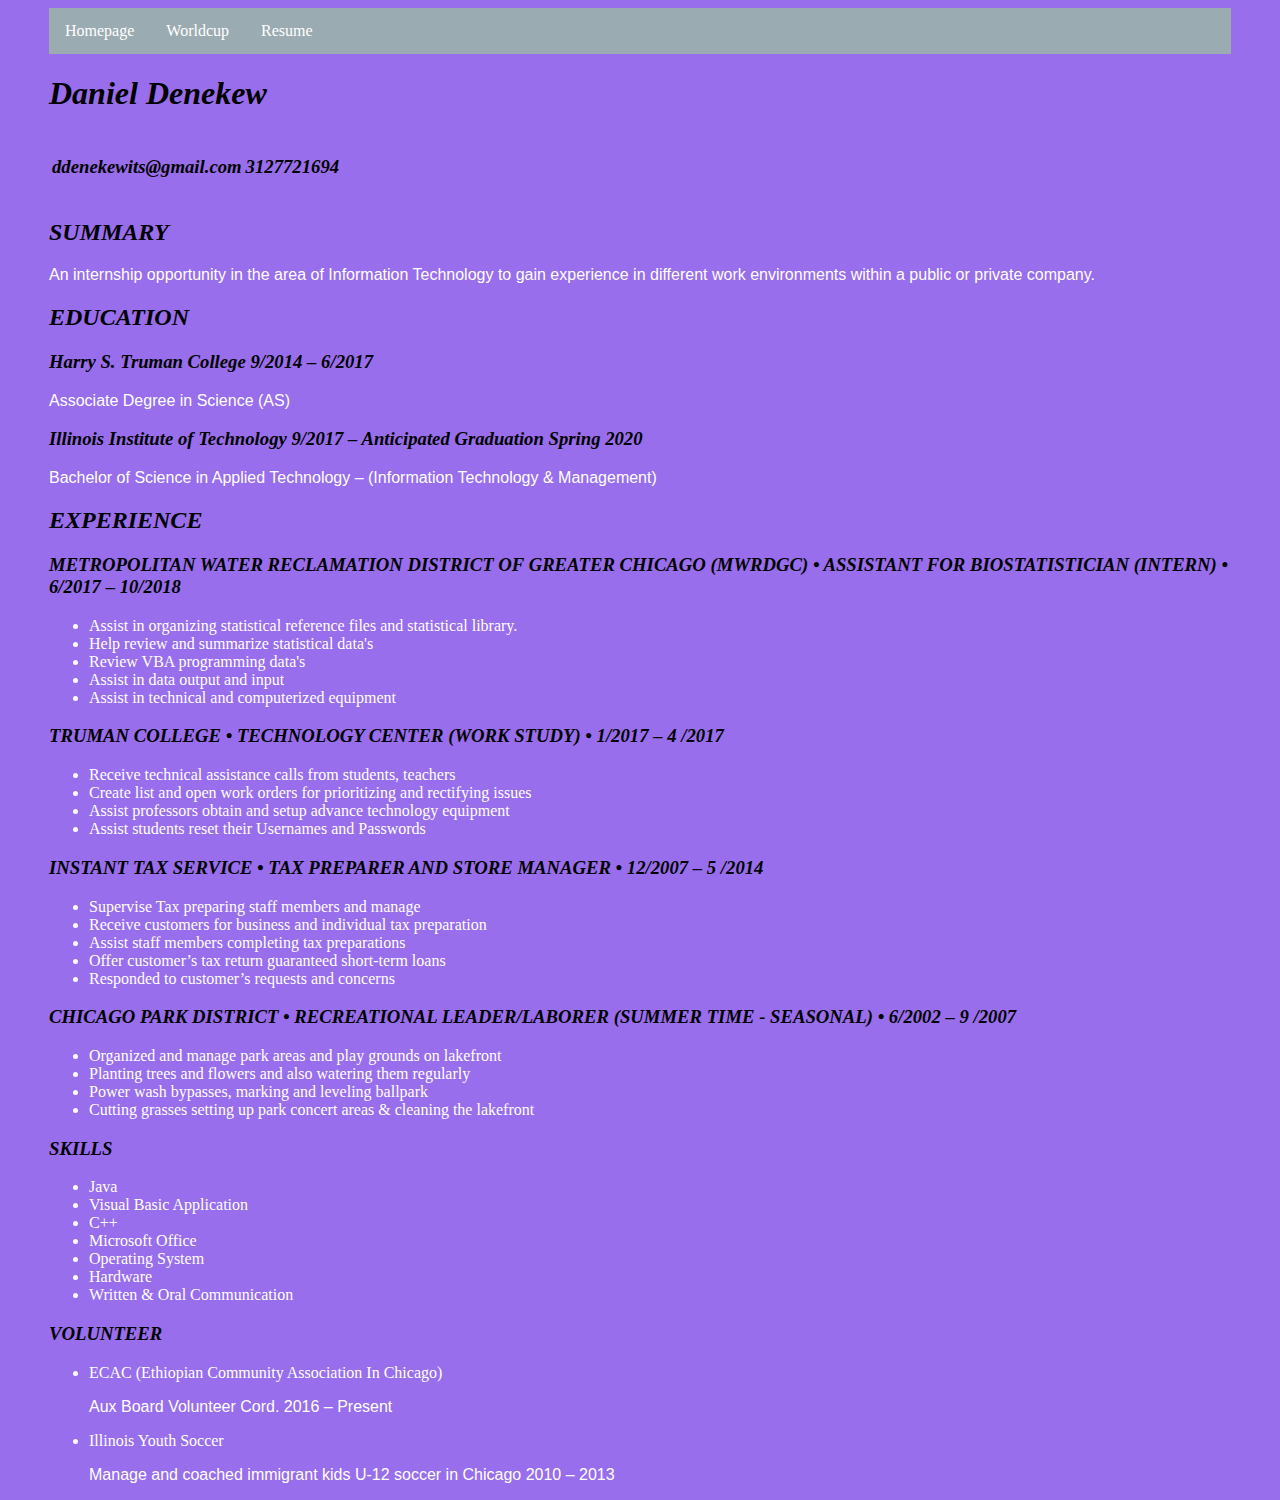
==== resume.html @ 799aeea8 "some changes & indention" ====
<!DOCTYPE html>
<html lang="en">
<head>
	<meta charset="UTF-8">
	<title>Daniel Denekew</title>
	<link rel="stylesheet" type="text/css" href="CSS/style.css" />
</head>
<body>
	<div id="nav">
		<nav>
			<ul>
				<li><a href="index.html">Homepage</a></li>
				<li><a href="worldcup.html">Worldcup</a></li>
				<li><a href="resume.html">Resume</a></li>
			</ul>
		</nav>
	</div>
	<h1>Daniel Denekew</h1>
	<table>
		<tr>
			<td><h3>ddenekewits@gmail.com</h3></td>
			<td><h3>3127721694</h3></td>
		</tr>
	</table>
	<h2>SUMMARY</h2>
	<p>An internship opportunity in the area of Information Technology to gain experience in different work environments within a public or private company.</p>
	<h2>EDUCATION</h2>
	<h3>Harry S. Truman College 9/2014 – 6/2017</h3>  <p>Associate Degree in Science (AS) </p>
	<h3>Illinois Institute of Technology 9/2017 – Anticipated Graduation Spring 2020</h3><p>Bachelor of Science in Applied Technology – (Information Technology & Management)</p>
	<h2>EXPERIENCE</h2>
	<h3>METROPOLITAN WATER RECLAMATION DISTRICT OF GREATER CHICAGO (MWRDGC) • ASSISTANT FOR BIOSTATISTICIAN (INTERN) •  6/2017 – 10/2018</h3>
	<div id="skills">
		<ul>
			<li>Assist in organizing statistical reference files and statistical library.</li>
			<li>Help review and summarize statistical data's</li>
			<li>Review VBA programming data's</li>
			<li>Assist in data output and input</li>
			<li>Assist in technical and computerized equipment </li>
		</ul>
	</div>
	<h3>TRUMAN COLLEGE • TECHNOLOGY CENTER (WORK STUDY) •  1/2017 – 4 /2017</h3>
	<div id="skills">
		<ul>
			<li>Receive technical assistance calls from students, teachers</li>
			<li>Create list and open work orders for prioritizing and rectifying issues</li>
			<li>Assist professors obtain and setup advance technology equipment</li>
			<li>Assist students reset their Usernames and Passwords</li>
		</ul>
	</div>
	<h3>INSTANT TAX SERVICE • TAX PREPARER AND STORE MANAGER • 12/2007 – 5 /2014</h3>
	<div id="skills">
		<ul>
			<li>Supervise Tax preparing staff members and manage</li>
			<li>Receive customers for business and individual tax preparation</li>
			<li>Assist staff members completing tax preparations</li>
			<li>Offer customer’s tax return guaranteed short-term loans</li>
			<li>Responded to customer’s requests and concerns</li>
		</ul>
	</div>
	<h3>CHICAGO PARK DISTRICT • RECREATIONAL LEADER/LABORER (SUMMER TIME - SEASONAL) • 6/2002 – 9 /2007</h3>
	<div id="skills">
		<ul>
			<li>Organized and manage park areas and play grounds on lakefront</li>
			<li>Planting trees and flowers and also watering them regularly</li>
			<li>Power wash bypasses, marking and leveling ballpark</li>
			<li>Cutting grasses setting up park concert areas & cleaning the lakefront</li>
		</ul>
	</div>
	<h3>SKILLS</h3>
	<div id="skills">
		<ul>
			<li>Java</li>
			<li>Visual Basic Application</li>
			<li>C++</li>
			<li>Microsoft Office</li>
			<li>Operating System</li>
			<li>Hardware</li>
			<li>Written & Oral Communication</li>
		</ul>
	</div>
	<h3>VOLUNTEER </h3>
	<div id="skills">
		<ul>
			<li>ECAC (Ethiopian Community Association In Chicago)</li>
			<p>Aux Board Volunteer Cord. 2016 – Present</p>
			<li>Illinois Youth Soccer</li>
			<p>Manage and coached immigrant kids U-12 soccer in Chicago 2010 – 2013</p>
			<ul>
			</div>
		</body>
		</html>
---- CSS/style.css ----
section{
  color: gray;
}
body{
  margin-left: 5%;
  margin-right: 5%;
  background-color: #986eec;
  color: white;
}
p{
  color: white;
  font-family: sans-serif;
}
h1, h2, h3{
  font-style: italic;
  font-family: serif;
  color: black;
}


#nav ul {
    /*text-align: center;*/
    list-style-type: none;
    margin: 0;
    padding: 0;
    overflow: hidden;
    background-color: #9babb2 ;
}
#nav li a {
    display: block;
    color: white;
    text-align: center;
    padding: 14px 16px;
    text-decoration: none;
}
#nav li{
  float: left;
}
#nav li a:hover {
    background-color: #111;
}
#nav li a:active{
  background-color: green;
}
@media only screen and (min-width: 600px) {
  body{
    margin-bottom: 8px;
    margin-left: 49px;
    margin-right: 49px;
    margin-top: 8px;
  }
}
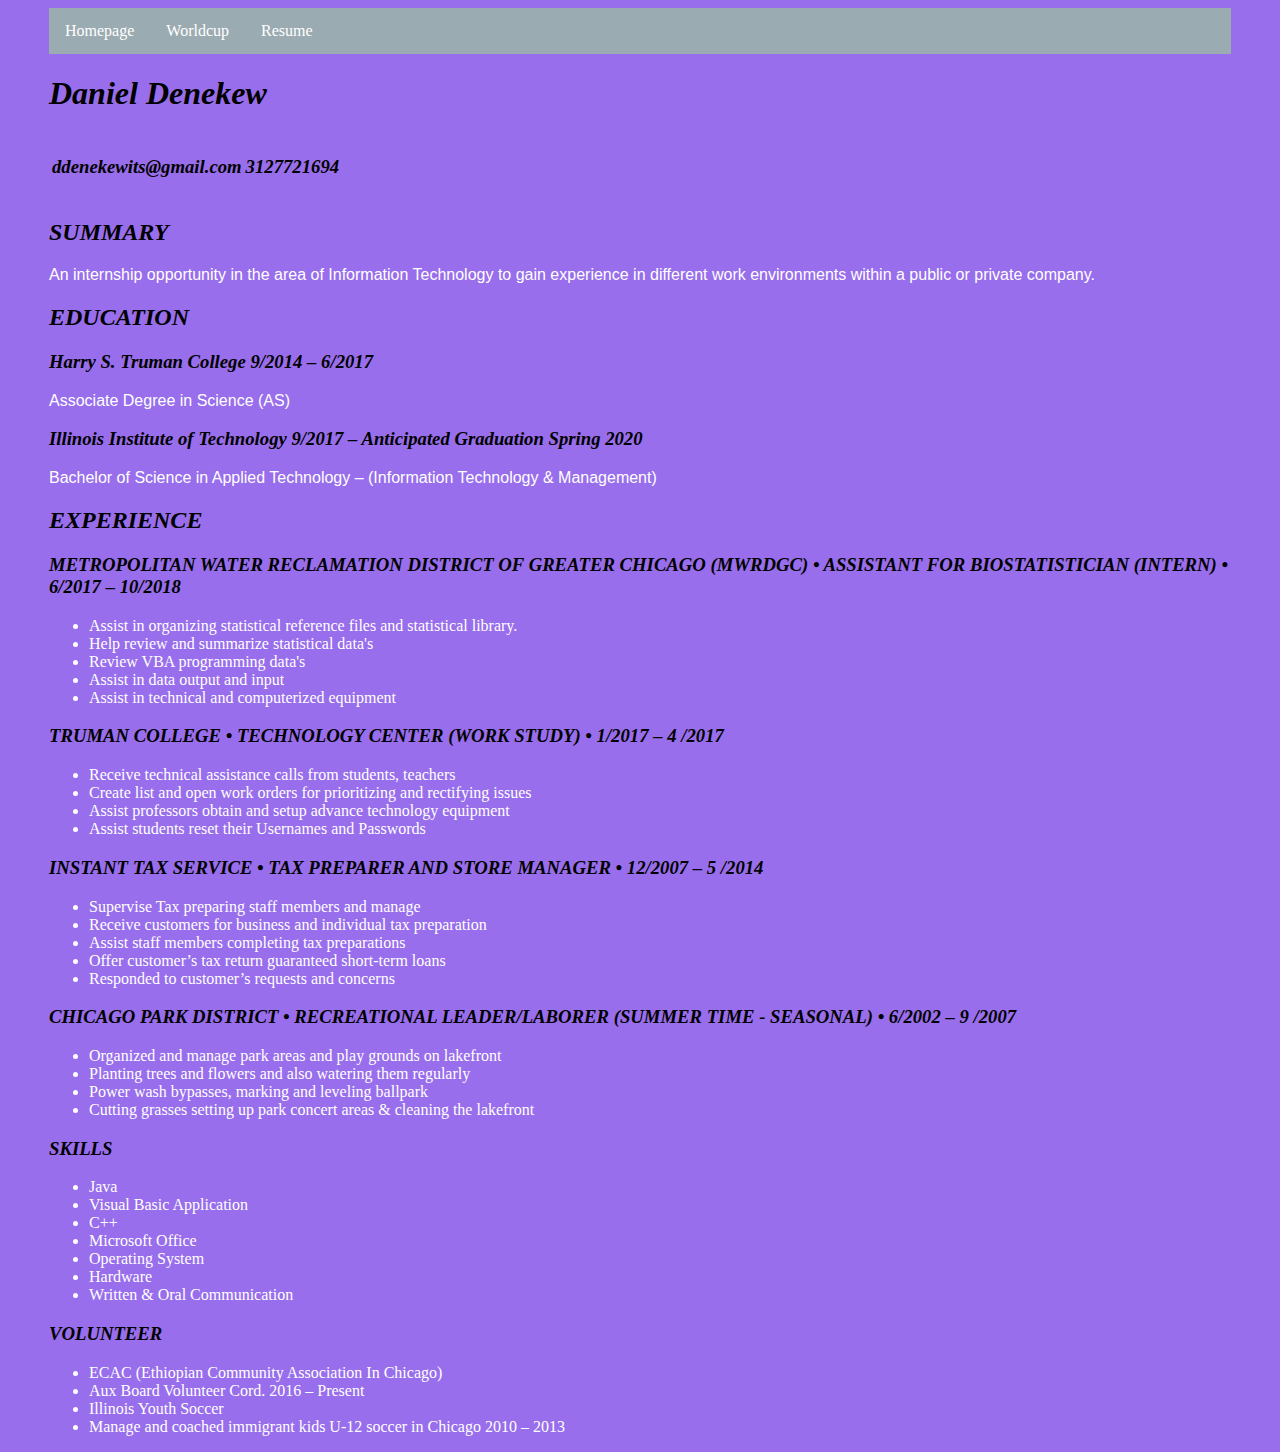
==== commit 26b10c95: "Updated resume.html" ====
--- a/resume.html
+++ b/resume.html
@@ -29,7 +29,6 @@
 	<h3>Illinois Institute of Technology 9/2017 – Anticipated Graduation Spring 2020</h3><p>Bachelor of Science in Applied Technology – (Information Technology & Management)</p>
 	<h2>EXPERIENCE</h2>
 	<h3>METROPOLITAN WATER RECLAMATION DISTRICT OF GREATER CHICAGO (MWRDGC) • ASSISTANT FOR BIOSTATISTICIAN (INTERN) •  6/2017 – 10/2018</h3>
-	<div id="skills">
 		<ul>
 			<li>Assist in organizing statistical reference files and statistical library.</li>
 			<li>Help review and summarize statistical data's</li>
@@ -37,18 +36,14 @@
 			<li>Assist in data output and input</li>
 			<li>Assist in technical and computerized equipment </li>
 		</ul>
-	</div>
 	<h3>TRUMAN COLLEGE • TECHNOLOGY CENTER (WORK STUDY) •  1/2017 – 4 /2017</h3>
-	<div id="skills">
 		<ul>
 			<li>Receive technical assistance calls from students, teachers</li>
 			<li>Create list and open work orders for prioritizing and rectifying issues</li>
 			<li>Assist professors obtain and setup advance technology equipment</li>
 			<li>Assist students reset their Usernames and Passwords</li>
 		</ul>
-	</div>
 	<h3>INSTANT TAX SERVICE • TAX PREPARER AND STORE MANAGER • 12/2007 – 5 /2014</h3>
-	<div id="skills">
 		<ul>
 			<li>Supervise Tax preparing staff members and manage</li>
 			<li>Receive customers for business and individual tax preparation</li>
@@ -56,18 +51,14 @@
 			<li>Offer customer’s tax return guaranteed short-term loans</li>
 			<li>Responded to customer’s requests and concerns</li>
 		</ul>
-	</div>
 	<h3>CHICAGO PARK DISTRICT • RECREATIONAL LEADER/LABORER (SUMMER TIME - SEASONAL) • 6/2002 – 9 /2007</h3>
-	<div id="skills">
 		<ul>
 			<li>Organized and manage park areas and play grounds on lakefront</li>
 			<li>Planting trees and flowers and also watering them regularly</li>
 			<li>Power wash bypasses, marking and leveling ballpark</li>
 			<li>Cutting grasses setting up park concert areas & cleaning the lakefront</li>
 		</ul>
-	</div>
 	<h3>SKILLS</h3>
-	<div id="skills">
 		<ul>
 			<li>Java</li>
 			<li>Visual Basic Application</li>
@@ -77,15 +68,12 @@
 			<li>Hardware</li>
 			<li>Written & Oral Communication</li>
 		</ul>
-	</div>
 	<h3>VOLUNTEER </h3>
-	<div id="skills">
 		<ul>
 			<li>ECAC (Ethiopian Community Association In Chicago)</li>
-			<p>Aux Board Volunteer Cord. 2016 – Present</p>
+			<li>Aux Board Volunteer Cord. 2016 – Present</li>
 			<li>Illinois Youth Soccer</li>
-			<p>Manage and coached immigrant kids U-12 soccer in Chicago 2010 – 2013</p>
-			<ul>
-			</div>
+			<li>Manage and coached immigrant kids U-12 soccer in Chicago 2010 – 2013</li>
+		</ul>
 		</body>
 		</html>
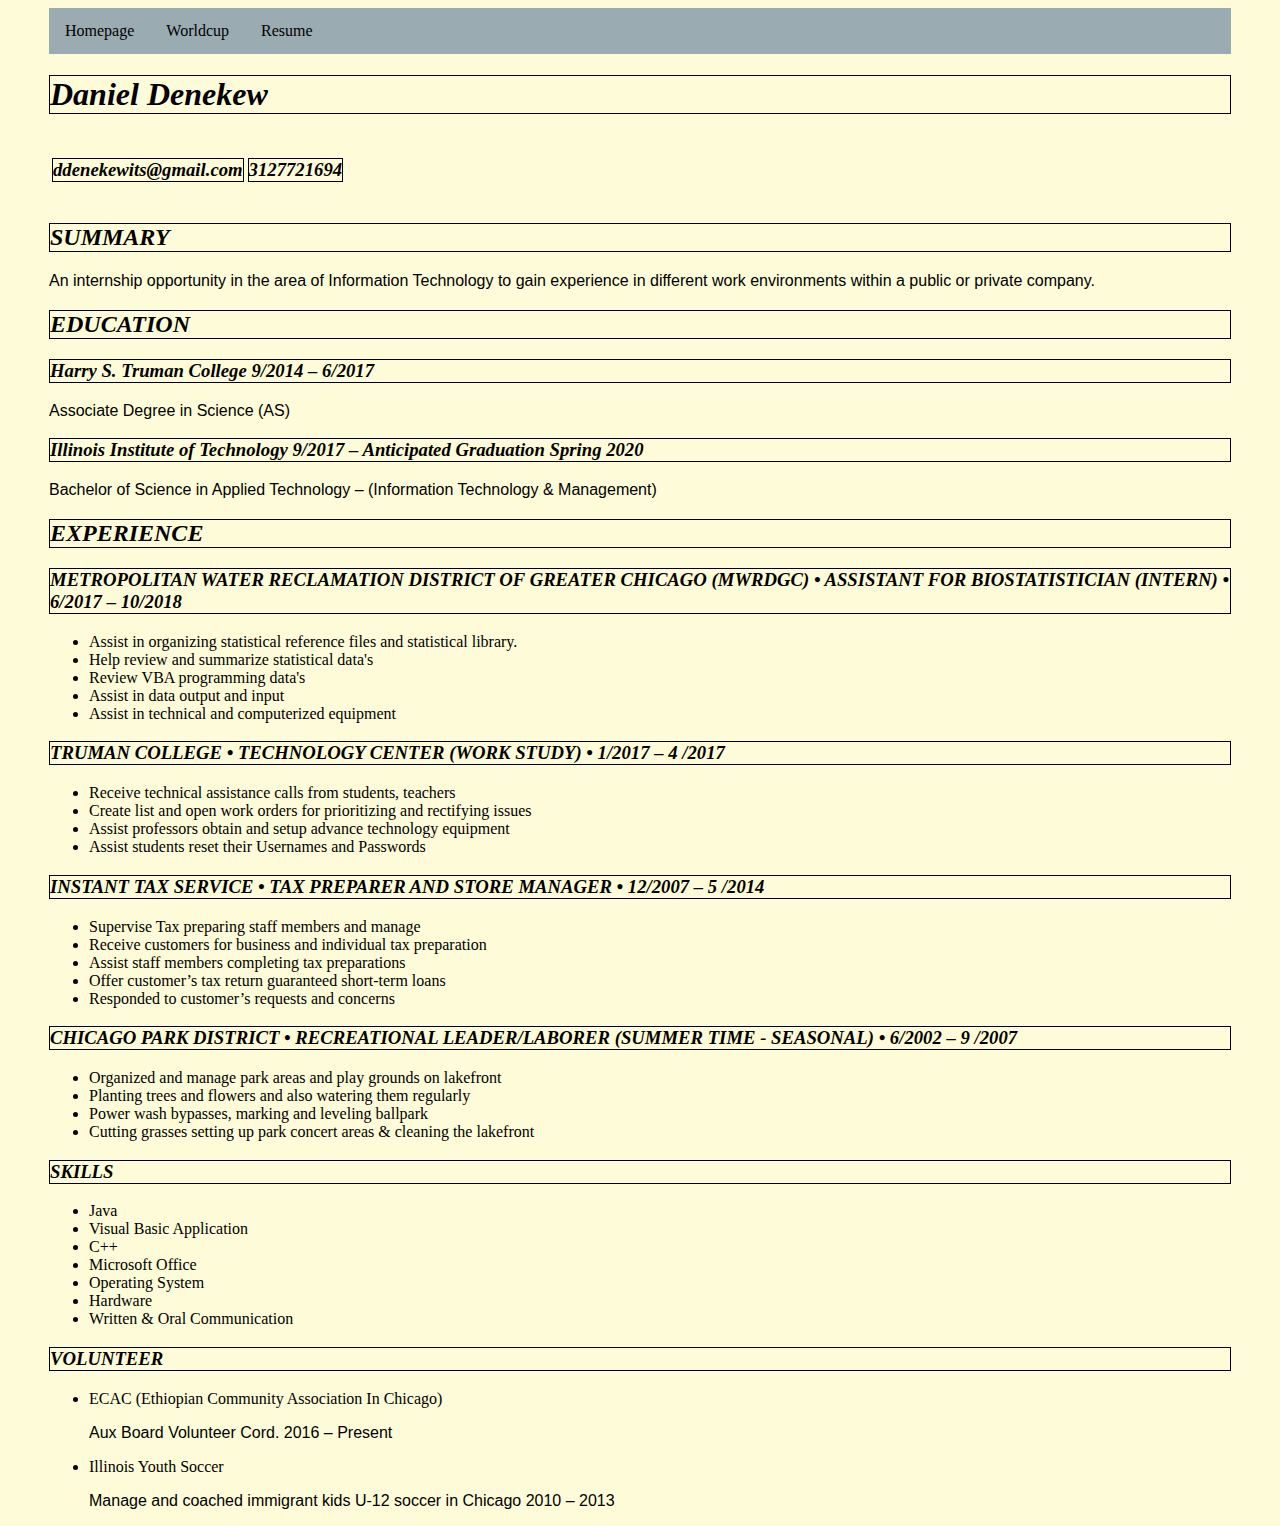
==== commit d5f35d99: "resume.html" ====
--- a/resume.html
+++ b/resume.html
@@ -29,51 +29,51 @@
 	<h3>Illinois Institute of Technology 9/2017 – Anticipated Graduation Spring 2020</h3><p>Bachelor of Science in Applied Technology – (Information Technology & Management)</p>
 	<h2>EXPERIENCE</h2>
 	<h3>METROPOLITAN WATER RECLAMATION DISTRICT OF GREATER CHICAGO (MWRDGC) • ASSISTANT FOR BIOSTATISTICIAN (INTERN) •  6/2017 – 10/2018</h3>
-		<ul>
-			<li>Assist in organizing statistical reference files and statistical library.</li>
-			<li>Help review and summarize statistical data's</li>
-			<li>Review VBA programming data's</li>
-			<li>Assist in data output and input</li>
-			<li>Assist in technical and computerized equipment </li>
-		</ul>
+	<ul>
+		<li>Assist in organizing statistical reference files and statistical library.</li>
+		<li>Help review and summarize statistical data's</li>
+		<li>Review VBA programming data's</li>
+		<li>Assist in data output and input</li>
+		<li>Assist in technical and computerized equipment </li>
+	</ul>
 	<h3>TRUMAN COLLEGE • TECHNOLOGY CENTER (WORK STUDY) •  1/2017 – 4 /2017</h3>
-		<ul>
-			<li>Receive technical assistance calls from students, teachers</li>
-			<li>Create list and open work orders for prioritizing and rectifying issues</li>
-			<li>Assist professors obtain and setup advance technology equipment</li>
-			<li>Assist students reset their Usernames and Passwords</li>
-		</ul>
+	<ul>
+		<li>Receive technical assistance calls from students, teachers</li>
+		<li>Create list and open work orders for prioritizing and rectifying issues</li>
+		<li>Assist professors obtain and setup advance technology equipment</li>
+		<li>Assist students reset their Usernames and Passwords</li>
+	</ul>
 	<h3>INSTANT TAX SERVICE • TAX PREPARER AND STORE MANAGER • 12/2007 – 5 /2014</h3>
-		<ul>
-			<li>Supervise Tax preparing staff members and manage</li>
-			<li>Receive customers for business and individual tax preparation</li>
-			<li>Assist staff members completing tax preparations</li>
-			<li>Offer customer’s tax return guaranteed short-term loans</li>
-			<li>Responded to customer’s requests and concerns</li>
-		</ul>
+	<ul>
+		<li>Supervise Tax preparing staff members and manage</li>
+		<li>Receive customers for business and individual tax preparation</li>
+		<li>Assist staff members completing tax preparations</li>
+		<li>Offer customer’s tax return guaranteed short-term loans</li>
+		<li>Responded to customer’s requests and concerns</li>
+	</ul>
 	<h3>CHICAGO PARK DISTRICT • RECREATIONAL LEADER/LABORER (SUMMER TIME - SEASONAL) • 6/2002 – 9 /2007</h3>
-		<ul>
-			<li>Organized and manage park areas and play grounds on lakefront</li>
-			<li>Planting trees and flowers and also watering them regularly</li>
-			<li>Power wash bypasses, marking and leveling ballpark</li>
-			<li>Cutting grasses setting up park concert areas & cleaning the lakefront</li>
-		</ul>
+	<ul>
+		<li>Organized and manage park areas and play grounds on lakefront</li>
+		<li>Planting trees and flowers and also watering them regularly</li>
+		<li>Power wash bypasses, marking and leveling ballpark</li>
+		<li>Cutting grasses setting up park concert areas & cleaning the lakefront</li>
+	</ul>
 	<h3>SKILLS</h3>
-		<ul>
-			<li>Java</li>
-			<li>Visual Basic Application</li>
-			<li>C++</li>
-			<li>Microsoft Office</li>
-			<li>Operating System</li>
-			<li>Hardware</li>
-			<li>Written & Oral Communication</li>
-		</ul>
+	<ul>
+		<li>Java</li>
+		<li>Visual Basic Application</li>
+		<li>C++</li>
+		<li>Microsoft Office</li>
+		<li>Operating System</li>
+		<li>Hardware</li>
+		<li>Written & Oral Communication</li>
+	</ul>
 	<h3>VOLUNTEER </h3>
-		<ul>
-			<li>ECAC (Ethiopian Community Association In Chicago)</li>
-			<li>Aux Board Volunteer Cord. 2016 – Present</li>
-			<li>Illinois Youth Soccer</li>
-			<li>Manage and coached immigrant kids U-12 soccer in Chicago 2010 – 2013</li>
-		</ul>
-		</body>
-		</html>
+	<ul>
+		<li>ECAC (Ethiopian Community Association In Chicago)</li>
+		<p>Aux Board Volunteer Cord. 2016 – Present</p>
+		<li>Illinois Youth Soccer</li>
+		<p>Manage and coached immigrant kids U-12 soccer in Chicago 2010 – 2013</p>
+	</ul>
+</body>
+</html>
--- a/CSS/style.css
+++ b/CSS/style.css
@@ -4,17 +4,18 @@
 body{
   margin-left: 5%;
   margin-right: 5%;
-  background-color: #986eec;
-  color: white;
+  background-color: #fefbd8;
+  color: black;
 }
 p{
-  color: white;
+  color: black;
   font-family: sans-serif;
 }
-h1, h2, h3{
+h1, h2, h3,h5{
   font-style: italic;
   font-family: serif;
   color: black;
+  border: 1px solid black;
 }
 
 
@@ -28,7 +29,7 @@
 }
 #nav li a {
     display: block;
-    color: white;
+    color: black;
     text-align: center;
     padding: 14px 16px;
     text-decoration: none;
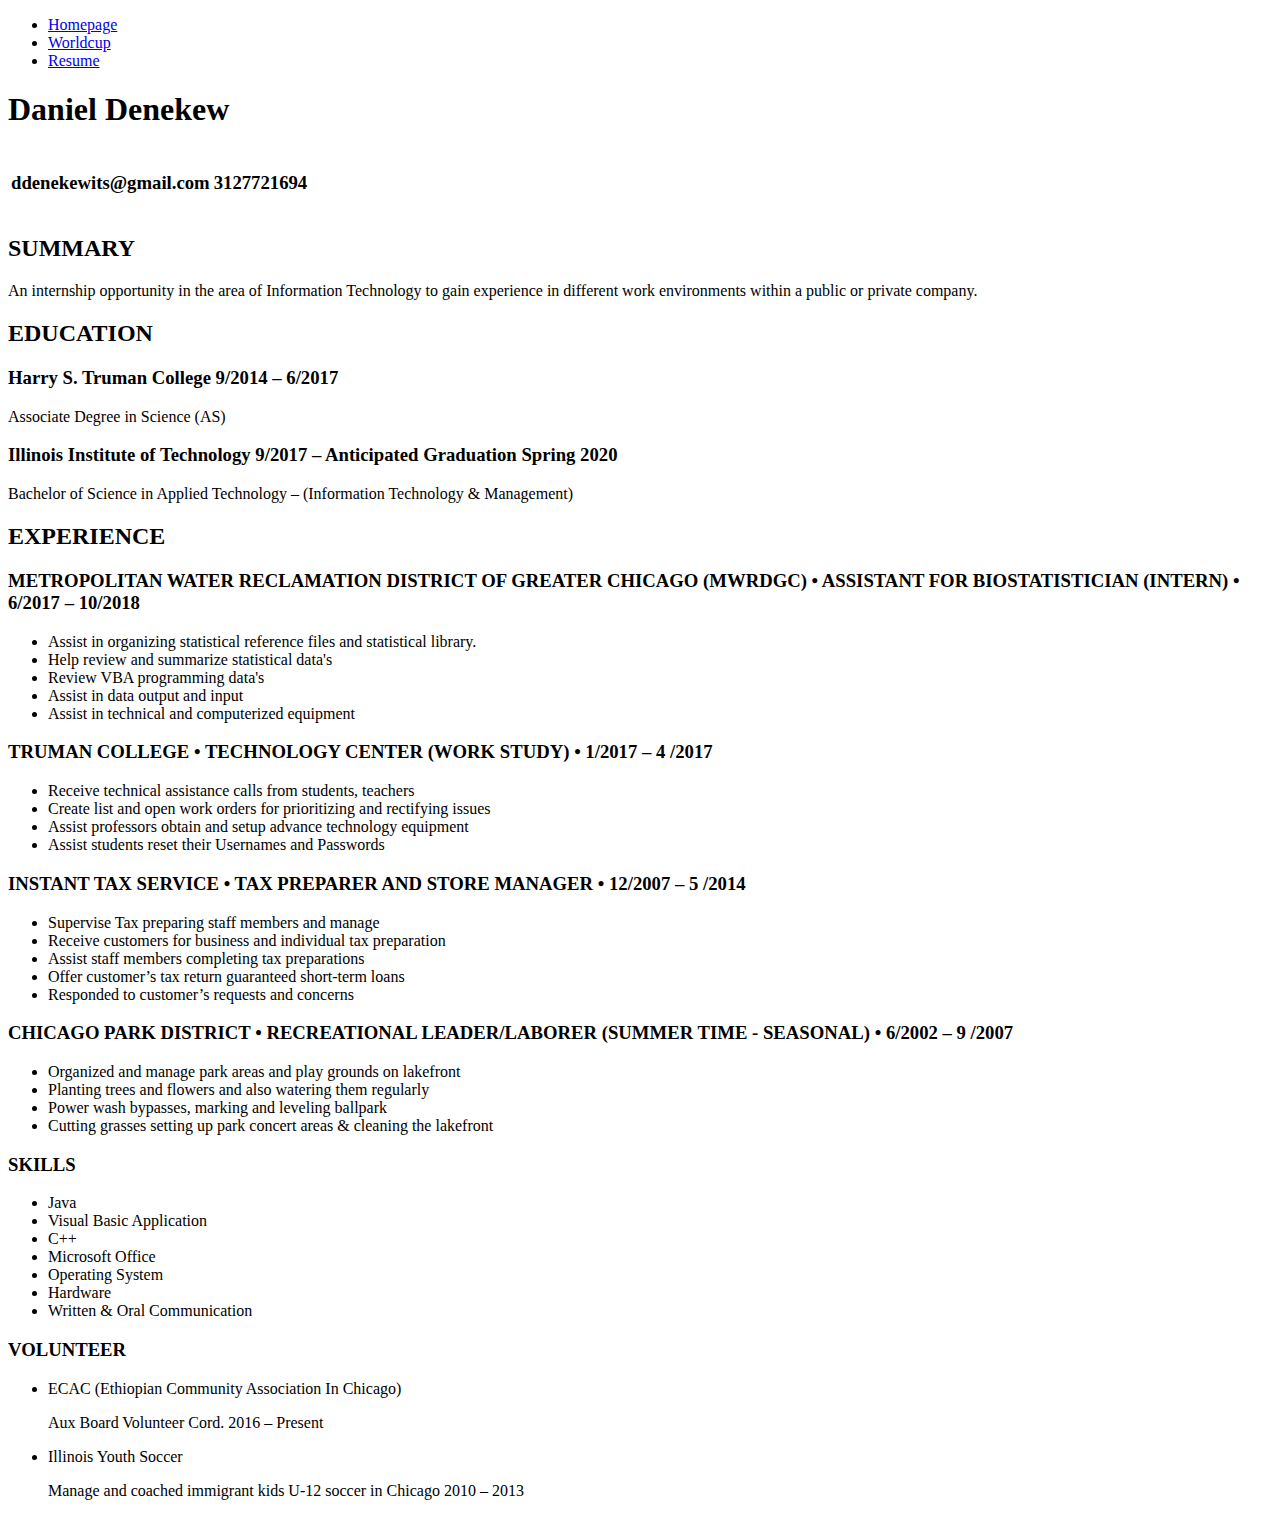
==== commit 30c6d4e7: "Update resume.html" ====
--- a/resume.html
+++ b/resume.html
@@ -3,7 +3,7 @@
 <head>
 	<meta charset="UTF-8">
 	<title>Daniel Denekew</title>
-	<link rel="stylesheet" type="text/css" href="CSS/style.css" />
+	<link rel="stylesheet" type="text/css" href="css/style.css" />
 </head>
 <body>
 	<div id="nav">
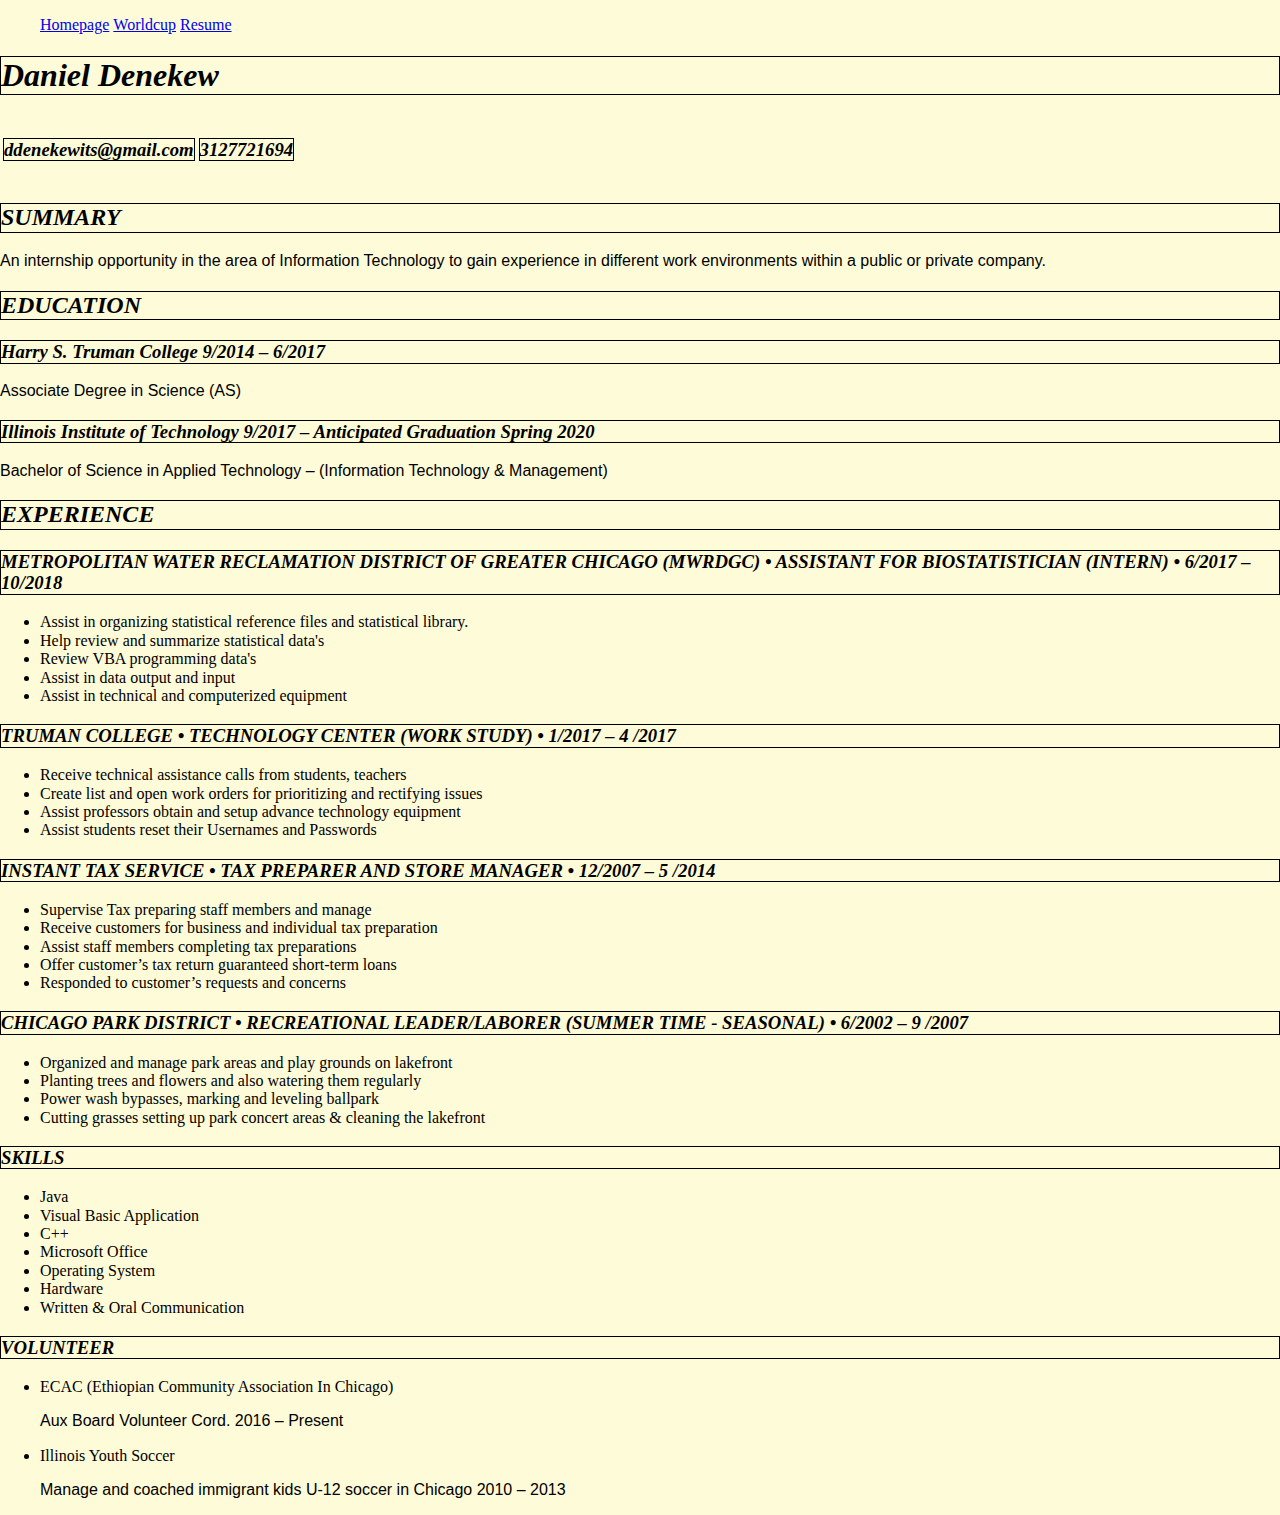
==== commit bab6521d: "Update resume.html" ====
--- a/resume.html
+++ b/resume.html
@@ -4,6 +4,7 @@
 	<meta charset="UTF-8">
 	<title>Daniel Denekew</title>
 	<link rel="stylesheet" type="text/css" href="css/style.css" />
+	<link rel="stylesheet" type="text/css" href="css/normalize.css">
 </head>
 <body>
 	<div id="nav">
--- a/css/style.css
+++ b/css/style.css
@@ -0,0 +1,56 @@
+section{
+  color: gray;
+}
+body{
+  margin-left: 5%;
+  margin-right: 5%;
+  background-color: #fefbd8;
+  color: black;
+}
+p{
+  color: black;
+  font-family: sans-serif;
+}
+h1, h2, h3,h5{
+  font-style: italic;
+  font-family: serif;
+  color: black;
+  border: 1px solid black;
+}
+
+
+#nav a ul{
+  text-align: center;
+  text-decoration: none;
+  background-color: #9BABB2;
+  font-weight: bold;
+  padding: 14px 16px;
+}
+#nav li{
+  display: inline;
+}
+
+#nav li a:hover {
+    background-color: #111;
+}
+#nav li a:active{
+  background-color: green;
+}
+
+img, video{
+  display: block;
+  max-width: 100%;
+  max-height: 100%;
+  padding-bottom: 1.25em;
+  margin: 0 auto;
+  float: right;
+}
+
+@media only screen and (min-width: 600px) {
+  body{
+    margin-bottom: 8px;
+    margin-left: 49px;
+    margin-right: 49px;
+    margin-top: 8px;
+  }
+}
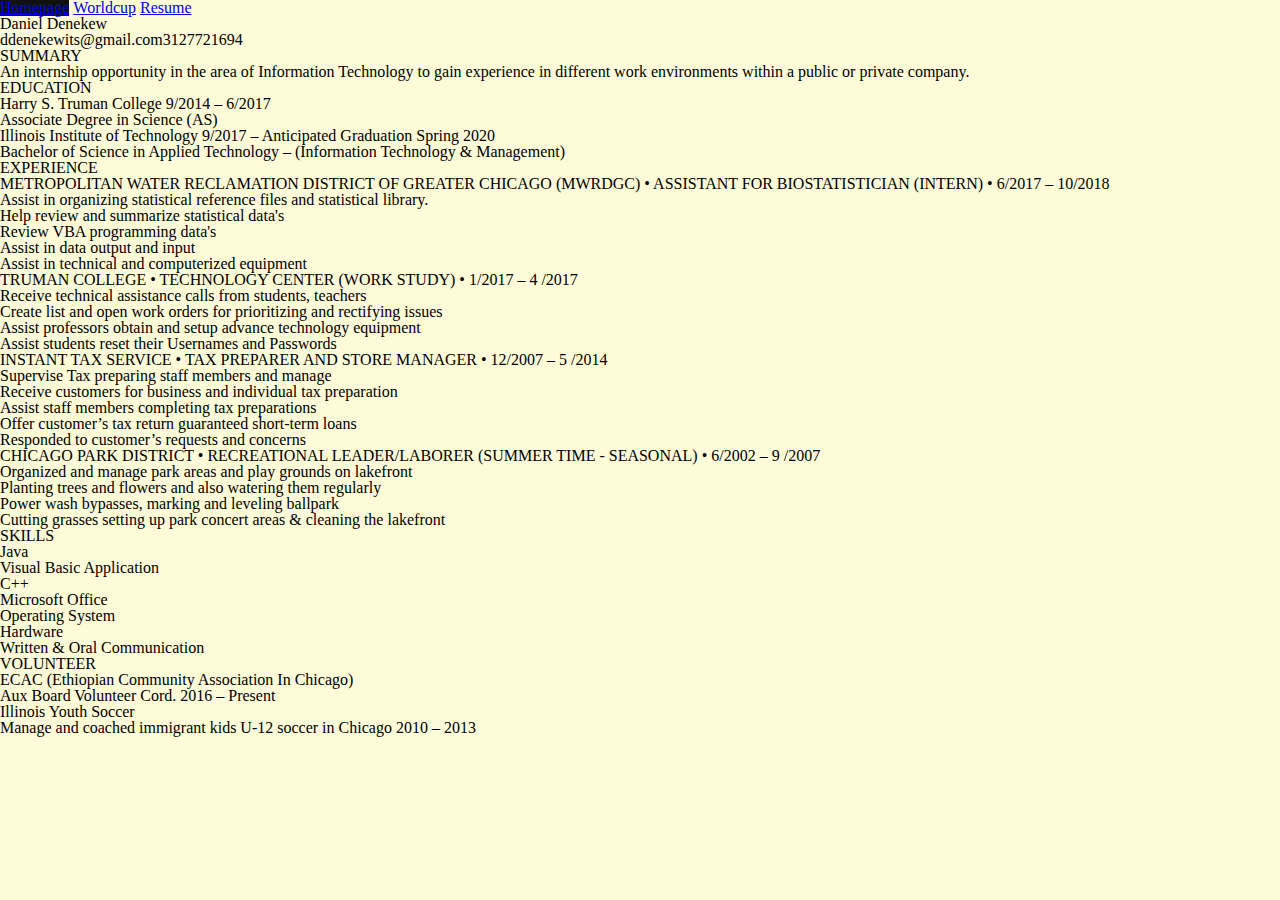
==== commit 1f8db7cc: "Update resume.html" ====
--- a/resume.html
+++ b/resume.html
@@ -4,7 +4,7 @@
 	<meta charset="UTF-8">
 	<title>Daniel Denekew</title>
 	<link rel="stylesheet" type="text/css" href="css/style.css" />
-	<link rel="stylesheet" type="text/css" href="css/normalize.css">
+	<link rel="stylesheet" type="text/css" href="css/reset.css">
 </head>
 <body>
 	<div id="nav">
--- a/css/style.css
+++ b/css/style.css
@@ -15,9 +15,7 @@
   font-style: italic;
   font-family: serif;
   color: black;
-  border: 1px solid black;
 }
-
 
 #nav a ul{
   text-align: center;
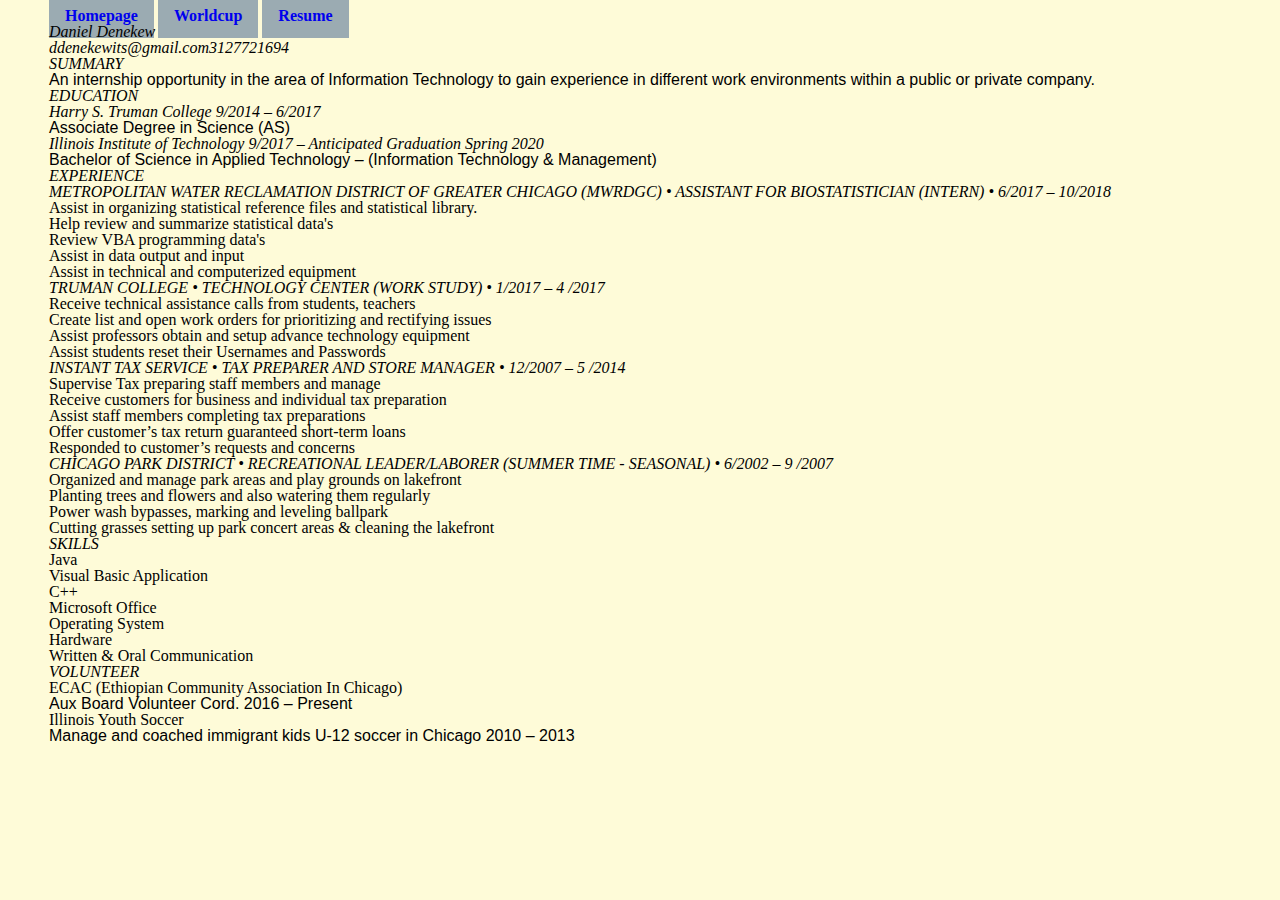
==== commit 51c3d4a6: "Update resume.html" ====
--- a/resume.html
+++ b/resume.html
@@ -3,8 +3,8 @@
 <head>
 	<meta charset="UTF-8">
 	<title>Daniel Denekew</title>
+	<link rel="stylesheet" type="text/css" href="css/reset.css">
 	<link rel="stylesheet" type="text/css" href="css/style.css" />
-	<link rel="stylesheet" type="text/css" href="css/reset.css">
 </head>
 <body>
 	<div id="nav">
--- a/css/style.css
+++ b/css/style.css
@@ -1,54 +1,44 @@
-section{
-  color: gray;
-}
-body{
-  margin-left: 5%;
-  margin-right: 5%;
-  background-color: #fefbd8;
-  color: black;
-}
-p{
-  color: black;
-  font-family: sans-serif;
-}
-h1, h2, h3,h5{
-  font-style: italic;
-  font-family: serif;
-  color: black;
-}
+  section{
+    color: gray;
+  }
+  body{
+    margin-left: 5%;
+    margin-right: 5%;
+    background-color: #fefbd8;
+    color: black;
+  }
+  p{
+    color: black;
+    font-family: sans-serif;
+  }
+  h1, h2, h3,h5{
+    font-style: italic;
+    font-family: serif;
+    color: black;
+  }
 
-#nav a ul{
-  text-align: center;
-  text-decoration: none;
-  background-color: #9BABB2;
-  font-weight: bold;
-  padding: 14px 16px;
-}
-#nav li{
-  display: inline;
-}
+  #nav ul a{
+    text-align: center;
+    text-decoration: none;
+    background-color: #9BABB2;
+    font-weight: bold;
+    padding: 14px 16px;
+  }
+  #nav li{
+    display: inline;
+  }
 
-#nav li a:hover {
-    background-color: #111;
-}
-#nav li a:active{
-  background-color: green;
-}
-
-img, video{
-  display: block;
-  max-width: 100%;
-  max-height: 100%;
-  padding-bottom: 1.25em;
-  margin: 0 auto;
-  float: right;
-}
-
-@media only screen and (min-width: 600px) {
-  body{
-    margin-bottom: 8px;
-    margin-left: 49px;
-    margin-right: 49px;
-    margin-top: 8px;
+  #nav li a:hover {
+      background-color: #111;
   }
-}
+  #nav li a:active{
+    background-color: green;
+  }
+  @media only screen and (min-width: 600px) {
+    body{
+      margin-bottom: 8px;
+      margin-left: 49px;
+      margin-right: 49px;
+      margin-top: 8px;
+    }
+  }
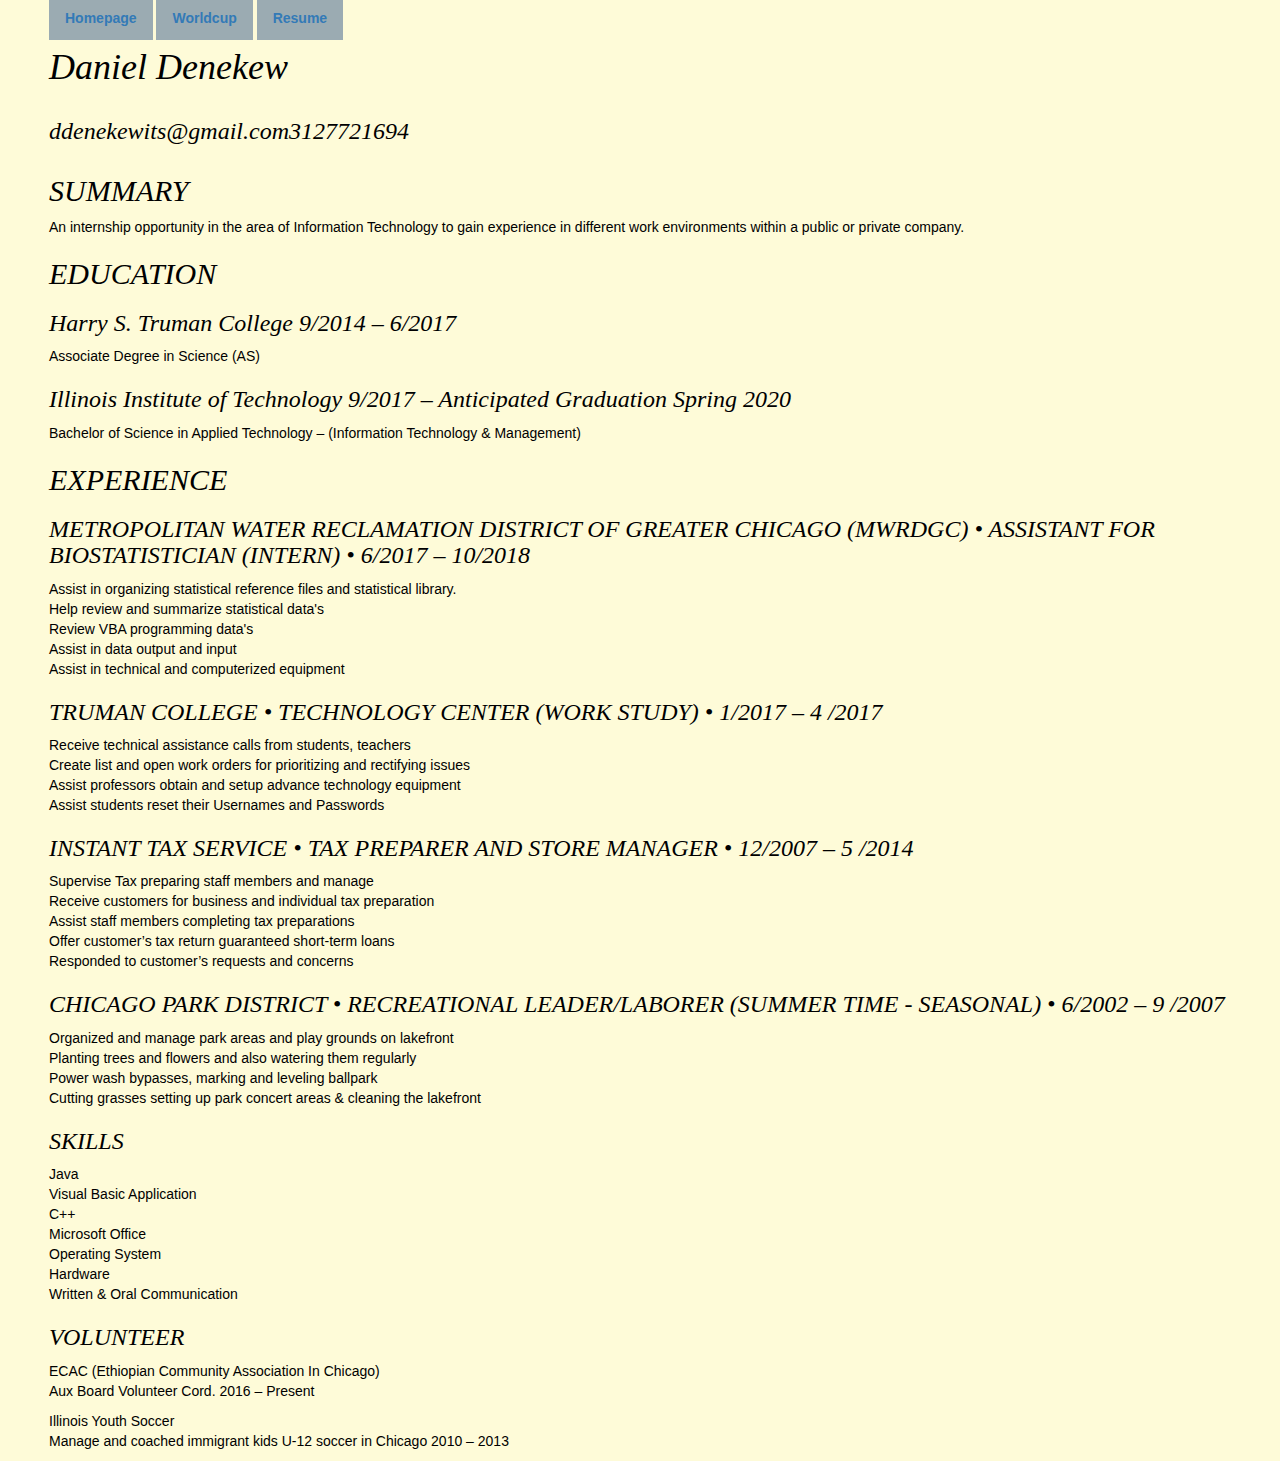
==== commit cab39675: "Update resume.html" ====
--- a/resume.html
+++ b/resume.html
@@ -4,6 +4,7 @@
 	<meta charset="UTF-8">
 	<title>Daniel Denekew</title>
 	<link rel="stylesheet" type="text/css" href="css/reset.css">
+	<link rel="stylesheet" href="https://maxcdn.bootstrapcdn.com/bootstrap/3.3.7/css/bootstrap.min.css" integrity="sha384-BVYiiSIFeK1dGmJRAkycuHAHRg32OmUcww7on3RYdg4Va+PmSTsz/K68vbdEjh4u" crossorigin="anonymous">
 	<link rel="stylesheet" type="text/css" href="css/style.css" />
 </head>
 <body>
